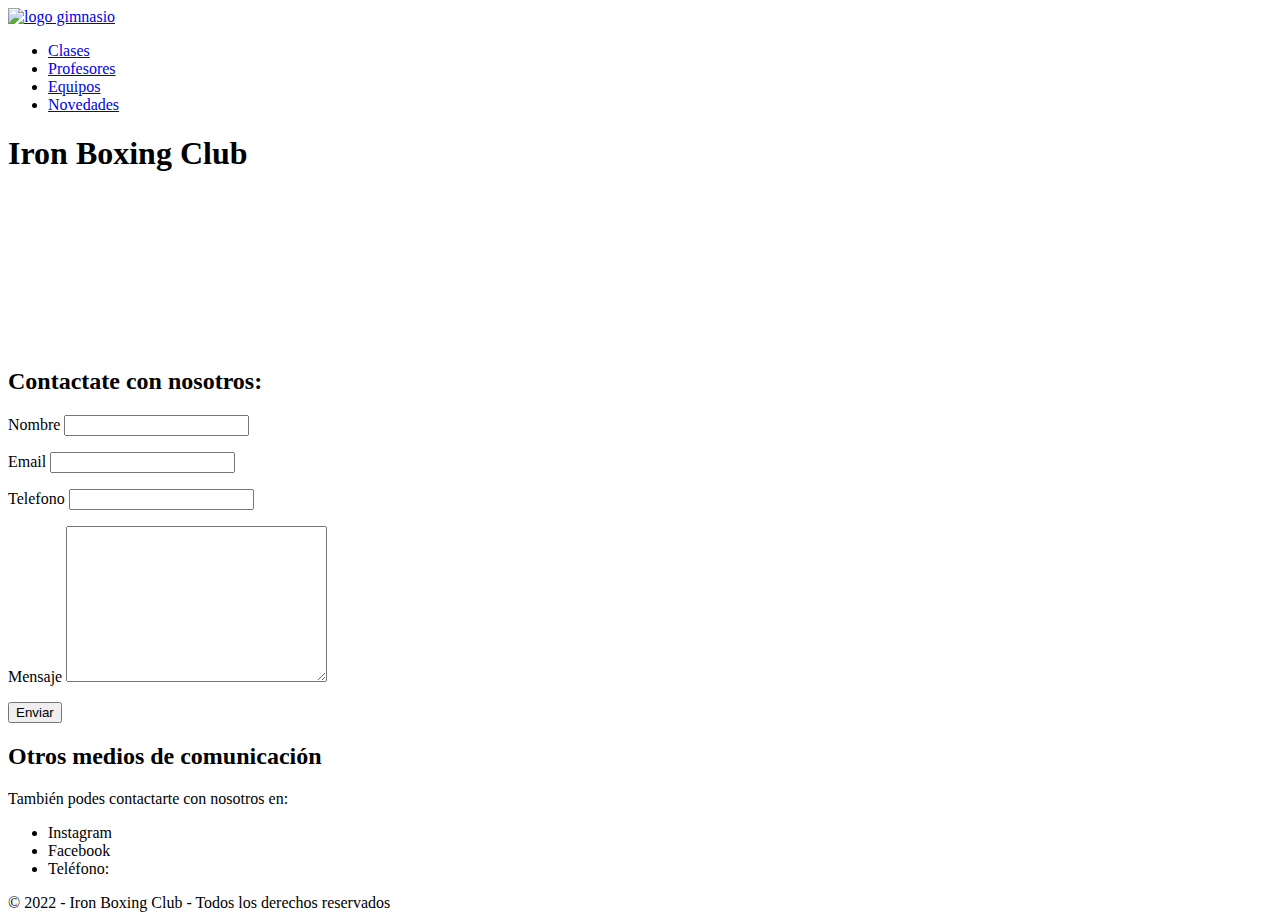
==== Index.html @ 4907d0b1 "Primer commit" ====
<!DOCTYPE html>
<html lang="en">

<head>
  <meta charset="UTF-8">
  <meta http-equiv="X-UA-Compatible" content="IE=edge">
  <meta name="viewport" content="width=device-width, initial-scale=1.0">
  <title>Iron Boxing Gym</title>

  <!-- CSS only -->
  <link href="https://cdn.jsdelivr.net/npm/bootstrap@5.2.0-beta1/dist/css/bootstrap.min.css" rel="stylesheet"
    integrity="sha384-0evHe/X+R7YkIZDRvuzKMRqM+OrBnVFBL6DOitfPri4tjfHxaWutUpFmBp4vmVor" crossorigin="anonymous">
  <link rel="stylesheet" href="Estilos/Miestilo.css">

</head>

<body>
  <header>
    <div class="container-fluid">
      <div class="row">
        <div id="div-logo" class="col-2">
          <a href="../IronGym/Index.html"><img src="../IronGym/Imagenes/logo.png" alt="logo gimnasio"></a>
        </div>
        <div class="col-10">
          <ul id="Secciones">
            <li><a href="../IronGym/Clases.html">Clases</a></li>
            <li><a href="../IronGym/Secc2.html">Profesores</a></li>
            <li><a href="../IronGym/Secc3.html">Equipos</a></li>
            <li><a href="../IronGym/Secc4.html">Novedades</a></li>
          </ul>
        </div>
      </div>
    </div>
  </header>
  <section id="inicio">
    <h1>
      Iron Boxing Club
    </h1>
  </section>

  <div class="container-fluid">
    <div class="row">
      <div id="div-mapa" class="col-4">
        <iframe
          src="https://www.google.com/maps/embed?pb=!1m18!1m12!1m3!1d3284.071938631017!2d-58.44960108419004!3d-34.602342364933705!2m3!1f0!2f0!3f0!3m2!1i1024!2i768!4f13.1!3m3!1m2!1s0x95bcca0ec736c165%3A0x90459508e3cbf126!2sOlaya%201650%2C%20Buenos%20Aires!5e0!3m2!1sen!2sar!4v1653265388838!5m2!1sen!2sar"
          width="100%" height="100%" style="border:0;" allowfullscreen="" loading="lazy"
          referrerpolicy="no-referrer-when-downgrade"></iframe>
      </div>
      <div id="div-contacto" class="col-4">
        <h2>Contactate con nosotros:</h2>
        <form action="" method="" class="formulario">
          <p>
            <label for="nombre">Nombre</label>
            <input type="text" name="">
          </p>
          <p>
            <label for="email">Email</label>
            <input type="text" name="">
          </p>
          <p>
            <label for="telefono">Telefono</label>
            <input type="text" name="">
          </p>
          <p>
            <label for="mensaje">Mensaje</label>
            <textarea name="" id="" cols="30" rows="10"></textarea>
          </p>
          <p>
            <input type="submit" value="Enviar">
          </p>
        </form>
      </div>
      <div id="div-contactoaux" class="col-4">
        <h2>Otros medios de comunicación</h2>
        <p>También podes contactarte con nosotros en:</p>
        <ul>
          <li>Instagram</li>
          <li>Facebook</li>
          <li>Teléfono:</li>
        </ul>
      </div>
    </div>
  </div>

  <footer class="container-fluid">
    © 2022 - Iron Boxing Club - Todos los derechos reservados
  </footer>

  <script src="https://cdn.jsdelivr.net/npm/bootstrap@5.2.0-beta1/dist/js/bootstrap.bundle.min.js"
    integrity="sha384-pprn3073KE6tl6bjs2QrFaJGz5/SUsLqktiwsUTF55Jfv3qYSDhgCecCxMW52nD2" crossorigin="anonymous">
  </script>

</body>

</html>
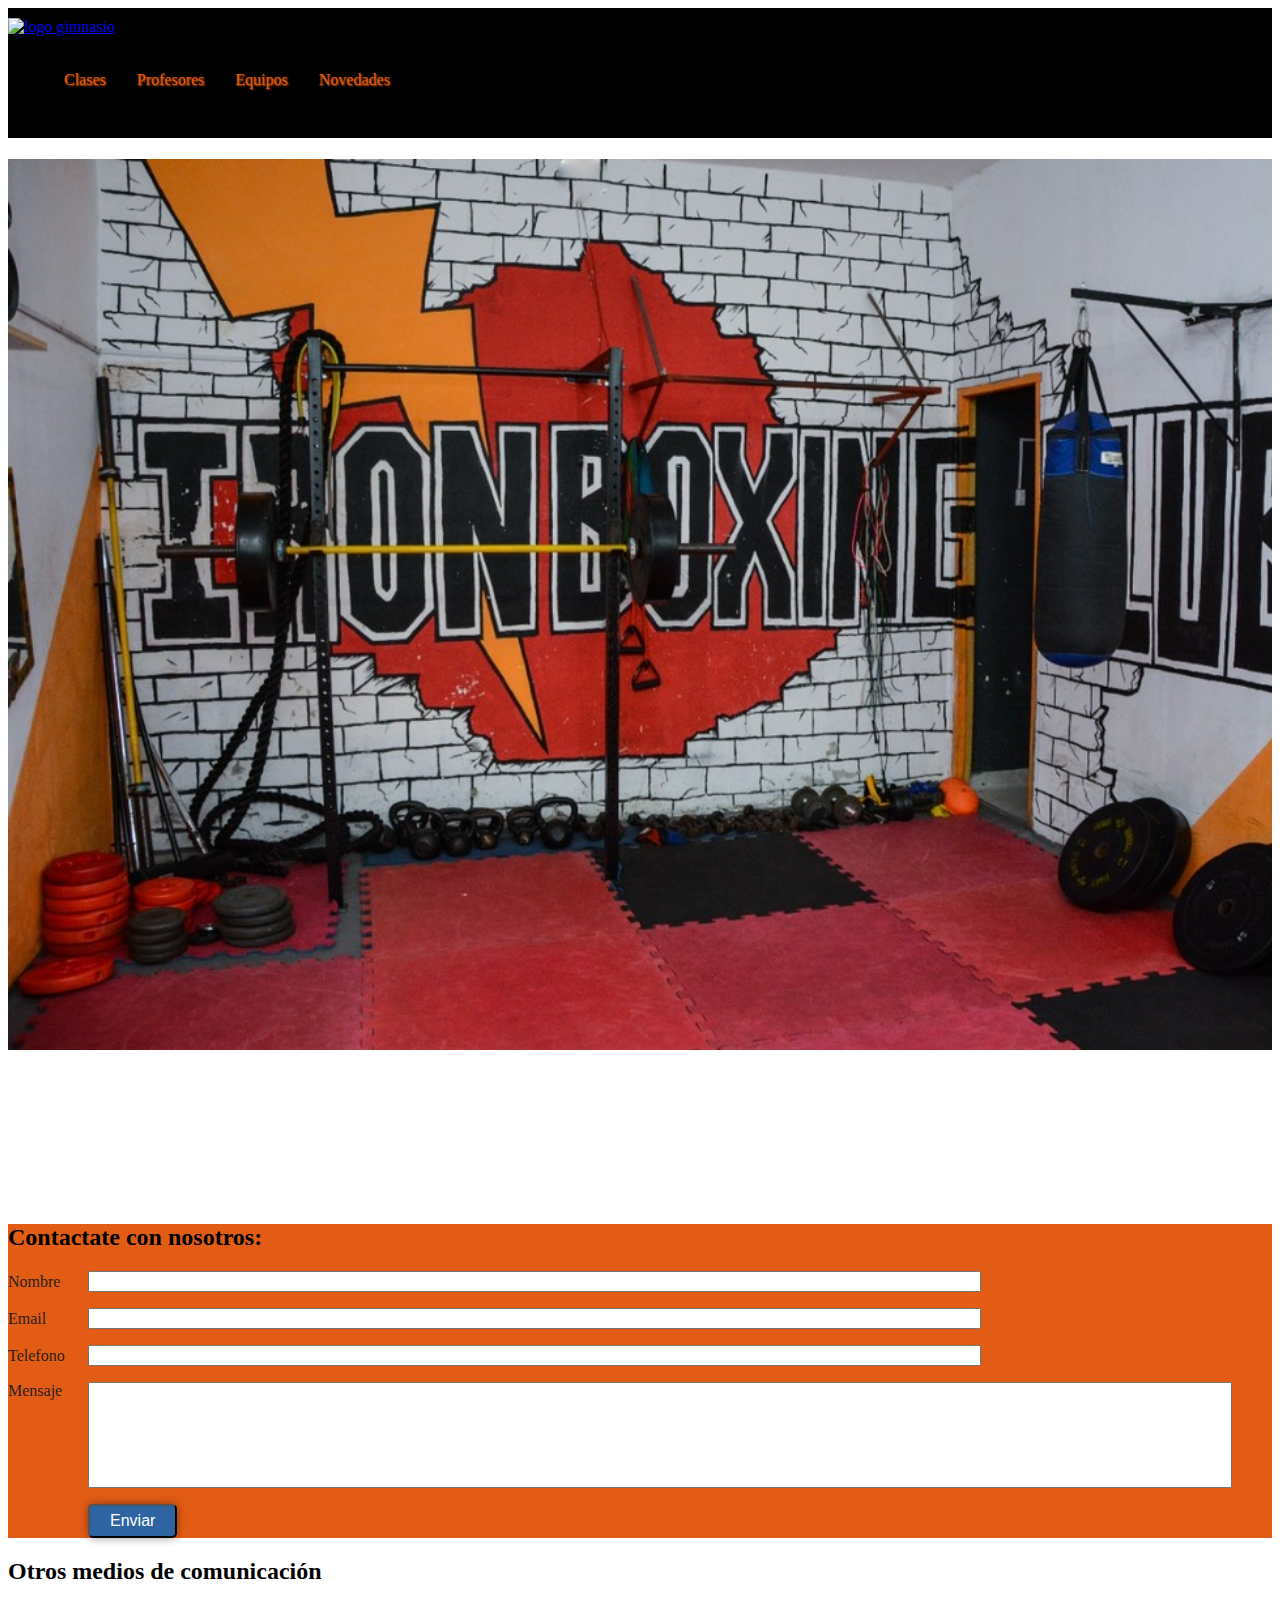
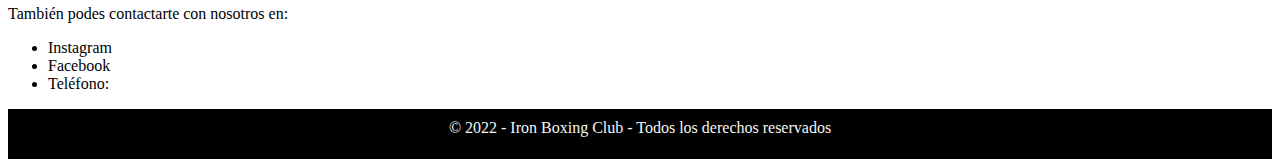
==== commit 9322c45f: "Creacion de la pagina clases" ====
--- a/Index.html
+++ b/Index.html
@@ -23,7 +23,7 @@
         </div>
         <div class="col-10">
           <ul id="Secciones">
-            <li><a href="../IronGym/Clases.html">Clases</a></li>
+            <li><a href="../IronGym/Secc1.html">Clases</a></li>
             <li><a href="../IronGym/Secc2.html">Profesores</a></li>
             <li><a href="../IronGym/Secc3.html">Equipos</a></li>
             <li><a href="../IronGym/Secc4.html">Novedades</a></li>
--- a/Estilos/Miestilo.css
+++ b/Estilos/Miestilo.css
@@ -0,0 +1,141 @@
+/* CSS Para computadora */
+header {
+    height: 120px;
+    background-color: black;
+    display: flex;
+    padding-top: 10px;
+}
+
+header ul#Secciones {
+    display: inline-block;
+    list-style: none;
+    text-align: center;
+    size: 20px;
+    margin-top: 30px;
+    margin-bottom: 30px;
+}
+
+header ul li {
+    display: block;
+    position: relative;
+    float: left;
+    text-align: center;
+}
+
+header ul li a {
+    display: block;
+    margin-left: 1px;
+    padding: 5px 15px 5px 15px;
+    text-decoration: none;
+    color: rgb(226, 92, 22);
+    text-shadow: 1px 1px 2px rgb(214, 104, 0);
+}
+
+header ul li a:link {
+    text-decoration: none;
+    color: rgb(226, 92, 22);
+    text-shadow: 1px 1px 2px rgb(226, 92, 10);
+
+}
+
+header ul li a:hover {
+    text-shadow: 1px 1px 2px black;
+}
+
+#div-logo {
+    margin: auto;
+    position: relative;
+    z-index: 100;
+}
+
+
+#inicio {
+    background: url("../Imagenes/IronBoxingClub.jpg") no-repeat;
+    background-size: cover;
+    min-height: 99vh;
+    position: relative;
+}
+
+#inicio:hover {
+    filter: grayscale(70%);
+}
+
+#inicio h1 {
+    visibility: hidden;
+}
+
+#inicio:hover h1 {
+    visibility: visible;
+    position: absolute;
+    bottom: 4em;
+    left: 1.4em;
+    z-index: 6;
+    display: block;
+    color: white;
+    font-weight: bold;
+    background-color: gray;
+}
+
+#div-contacto {
+    background-color: rgb(226, 92, 22);
+}
+
+.formulario p {
+    display: flex;
+    color: rgb(44, 31, 27);
+}
+
+.formulario p label {
+    color: rgb(44, 31, 27);
+    min-width: 80px;
+    display: flex;
+    align-items: center;
+}
+
+.formulario p input {
+    width: 70%;
+}
+
+.formulario p:nth-child(4) {
+    align-items: start;
+}
+
+.formulario textarea {
+    width: 90%;
+    resize: none;
+    height: 100px;
+}
+
+.formulario input[type="submit"] {
+    background: #2e64a1;
+    box-shadow: 0 0 10px rgba(0, 0, 0, 0.4);
+    color: white;
+    font-size: 16px;
+    padding: 6px 20px;
+    width: auto;
+    position: relative;
+    left: 5rem;
+    cursor: pointer;
+    border-radius: 5px;
+}
+
+.formulario input[type="submit"]:hover {
+    background-color: #6da9ed;
+}
+
+.carousel-item{
+    height: 700px;
+    width: 100%;
+}
+
+footer {
+    height: 40px;
+    background-color: black;
+    display: flex;
+    padding-top: 10px;
+    justify-content: center;
+    color: whitesmoke;
+}
+
+
+/* CSS Para computadora */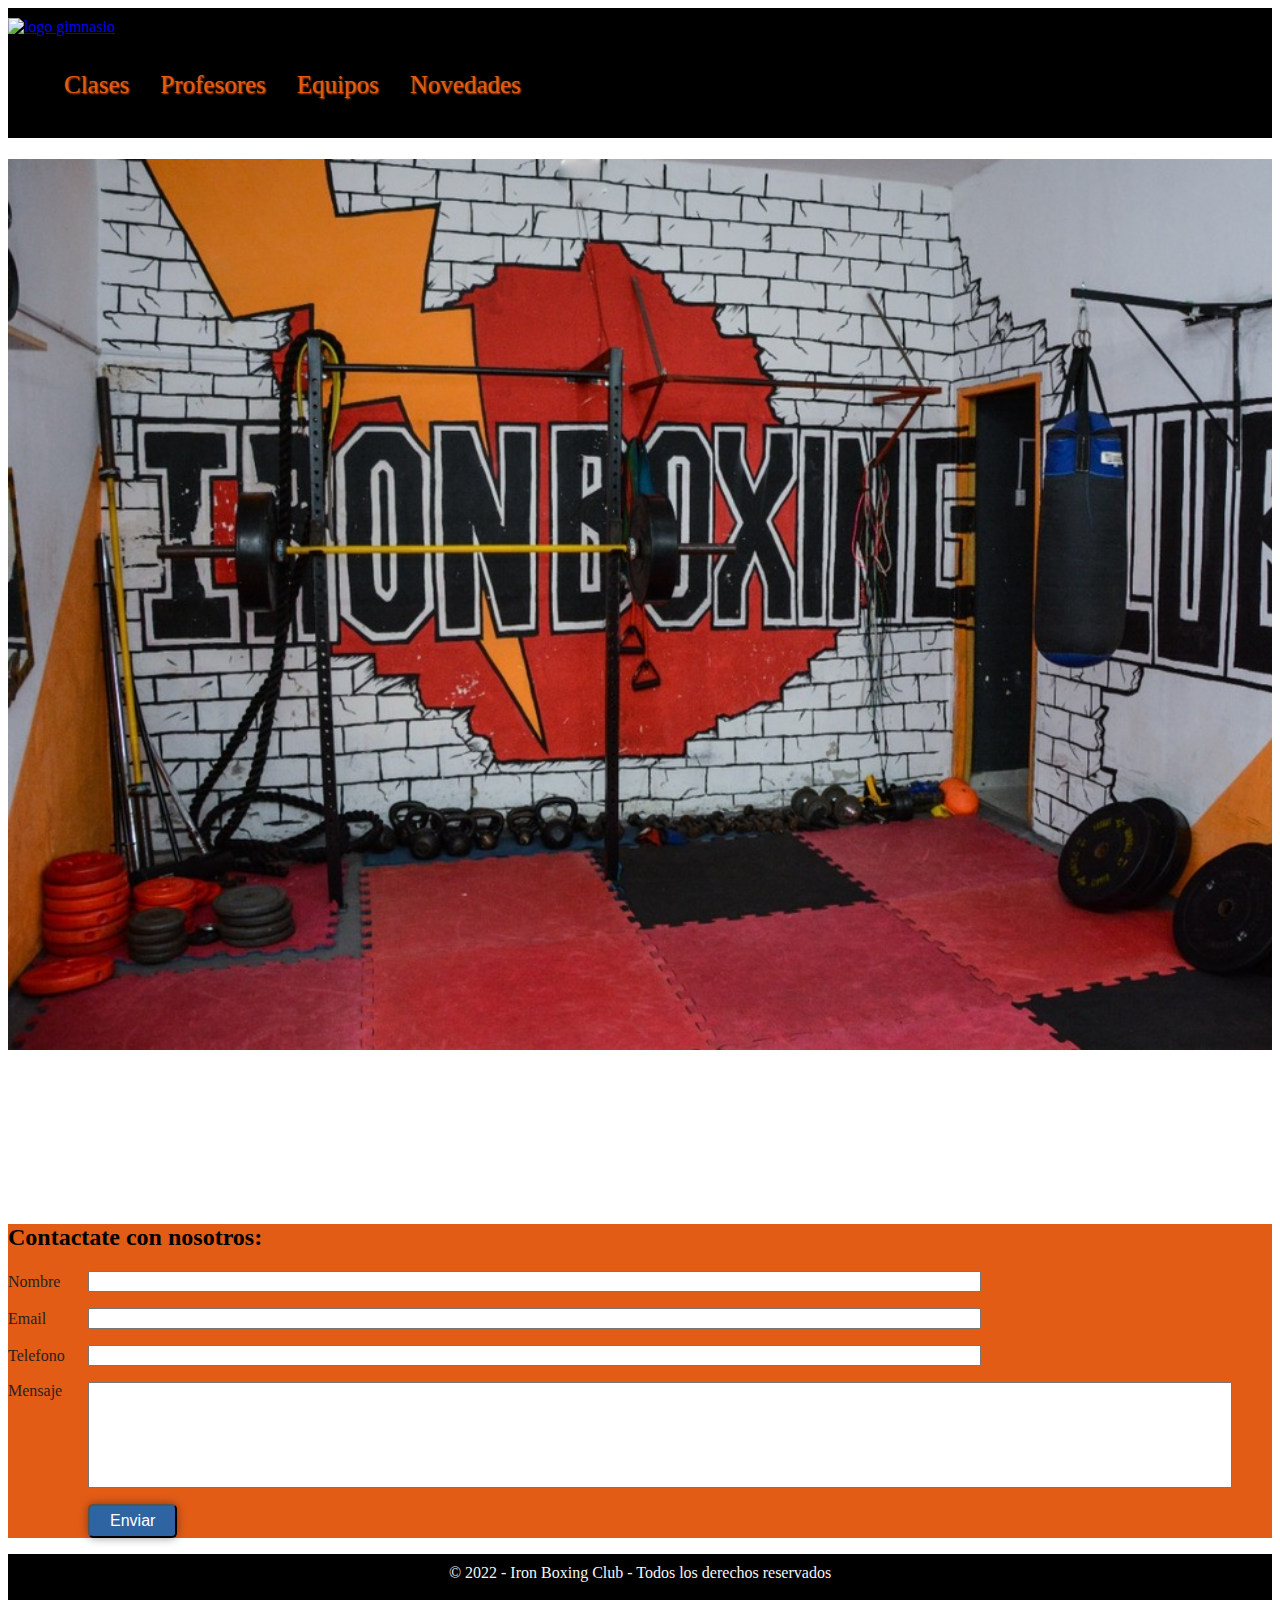
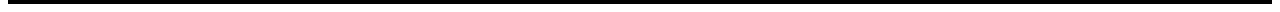
==== commit ff710b0d: "Intento de insertar redes sociales, pulido de tamaño de letras." ====
--- a/Index.html
+++ b/Index.html
@@ -40,7 +40,7 @@
 
   <div class="container-fluid">
     <div class="row">
-      <div id="div-mapa" class="col-4">
+      <div id="div-mapa" class="col-8">
         <iframe
           src="https://www.google.com/maps/embed?pb=!1m18!1m12!1m3!1d3284.071938631017!2d-58.44960108419004!3d-34.602342364933705!2m3!1f0!2f0!3f0!3m2!1i1024!2i768!4f13.1!3m3!1m2!1s0x95bcca0ec736c165%3A0x90459508e3cbf126!2sOlaya%201650%2C%20Buenos%20Aires!5e0!3m2!1sen!2sar!4v1653265388838!5m2!1sen!2sar"
           width="100%" height="100%" style="border:0;" allowfullscreen="" loading="lazy"
@@ -70,7 +70,7 @@
           </p>
         </form>
       </div>
-      <div id="div-contactoaux" class="col-4">
+      <!-- <div id="div-contactoaux" class="col-4">
         <h2>Otros medios de comunicación</h2>
         <p>También podes contactarte con nosotros en:</p>
         <ul>
@@ -78,10 +78,22 @@
           <li>Facebook</li>
           <li>Teléfono:</li>
         </ul>
-      </div>
+      </div> -->
     </div>
   </div>
 
+  <!-- <footer class="container-fluid">
+    <div class="row">
+      <div class="col-5"></div>
+      <div class="col-1"><a href="https://www.instagram.com/ironboxingclub/"><img src="../IronGym/Imagenes/ig_logo_icon_black.png" alt=""></a></div>
+      <div class="col-1"><a href="https://www.instagram.com/ironboxingclub/"><img src="../IronGym/Imagenes/fb_logo_icon_black.png" alt=""></a></div>
+      <div class="col-5"></div>
+    </div>
+    <div class="row">
+      <p>© 2022 - Iron Boxing Club - Todos los derechos reservados</p> 
+    </div>
+    
+  </footer> -->
   <footer class="container-fluid">
     © 2022 - Iron Boxing Club - Todos los derechos reservados
   </footer>
--- a/Estilos/Miestilo.css
+++ b/Estilos/Miestilo.css
@@ -10,7 +10,6 @@
     display: inline-block;
     list-style: none;
     text-align: center;
-    size: 20px;
     margin-top: 30px;
     margin-bottom: 30px;
 }
@@ -20,6 +19,7 @@
     position: relative;
     float: left;
     text-align: center;
+
 }
 
 header ul li a {
@@ -29,6 +29,7 @@
     text-decoration: none;
     color: rgb(226, 92, 22);
     text-shadow: 1px 1px 2px rgb(214, 104, 0);
+    font-size: 25px;
 }
 
 header ul li a:link {
@@ -57,7 +58,9 @@
 }
 
 #inicio:hover {
+    transform: scale(1.01);
     filter: grayscale(70%);
+    transition: all 0.3s ease;
 }
 
 #inicio h1 {
@@ -123,12 +126,24 @@
     background-color: #6da9ed;
 }
 
-.carousel-item{
+.carousel-item {
     height: 700px;
     width: 100%;
 }
 
-footer {
+/* footer div a:hover{
+    background: url("../Imagenes/ig_logo_icon_darkorange.png") no-repeat;
+}
+
+footer p {
+    height: 40px;
+    background-color: black;
+    display: flex;
+    padding-top: 10px;
+    justify-content: center;
+    color: whitesmoke;
+} */
+footer  {
     height: 40px;
     background-color: black;
     display: flex;
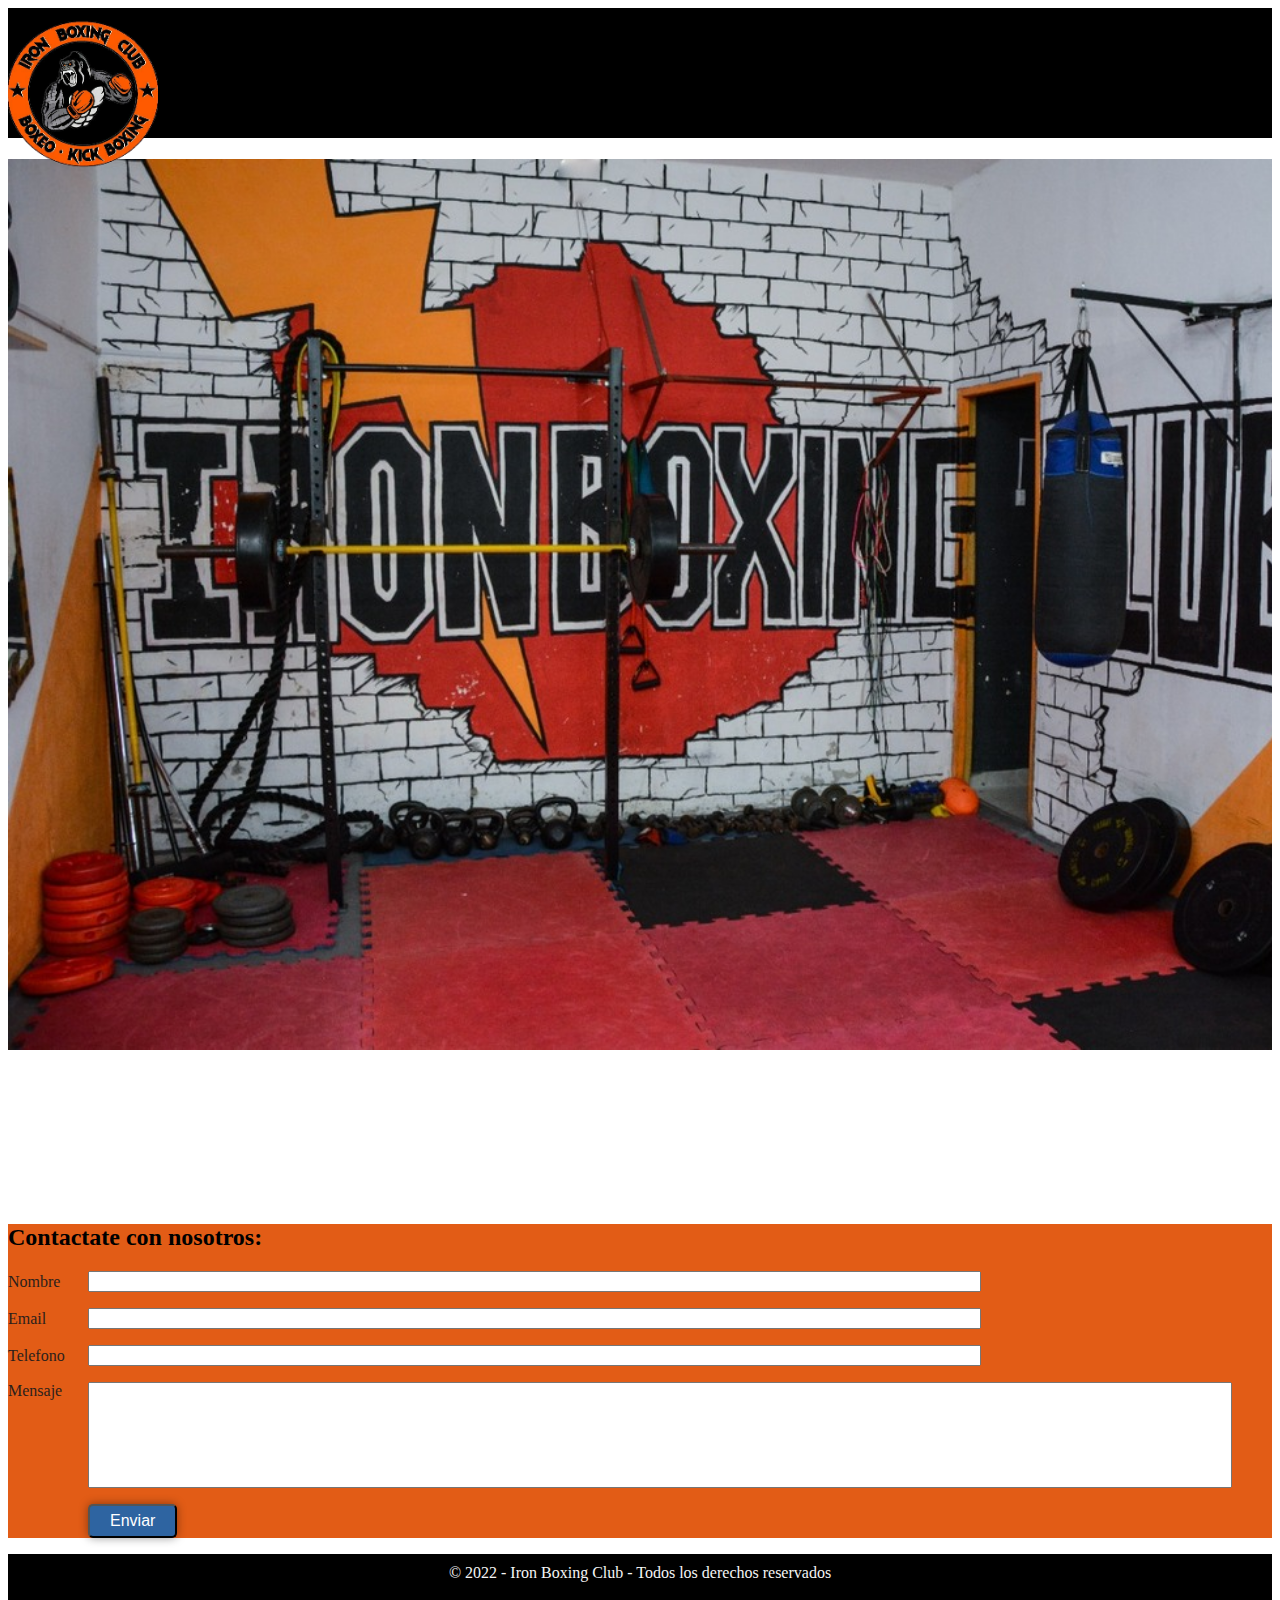
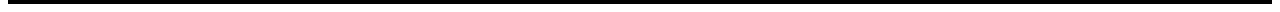
==== commit 4229e034: "Corrección de todos los links" ====
--- a/Index.html
+++ b/Index.html
@@ -19,14 +19,14 @@
     <div class="container-fluid">
       <div class="row">
         <div id="div-logo" class="col-2">
-          <a href="../IronGym/Index.html"><img src="../IronGym/Imagenes/logo.png" alt="logo gimnasio"></a>
+          <a href="../Index.html"><img src="../Imagenes/logo.png" alt="logo gimnasio"></a>
         </div>
         <div class="col-10">
           <ul id="Secciones">
-            <li><a href="../IronGym/Secc1.html">Clases</a></li>
-            <li><a href="../IronGym/Secc2.html">Profesores</a></li>
-            <li><a href="../IronGym/Secc3.html">Equipos</a></li>
-            <li><a href="../IronGym/Secc4.html">Novedades</a></li>
+            <li><a href="../Secc1.html">Clases</a></li>
+            <li><a href="../Secc2.html">Profesores</a></li>
+            <li><a href="../Secc3.html">Equipos</a></li>
+            <li><a href="../Secc4.html">Novedades</a></li>
           </ul>
         </div>
       </div>
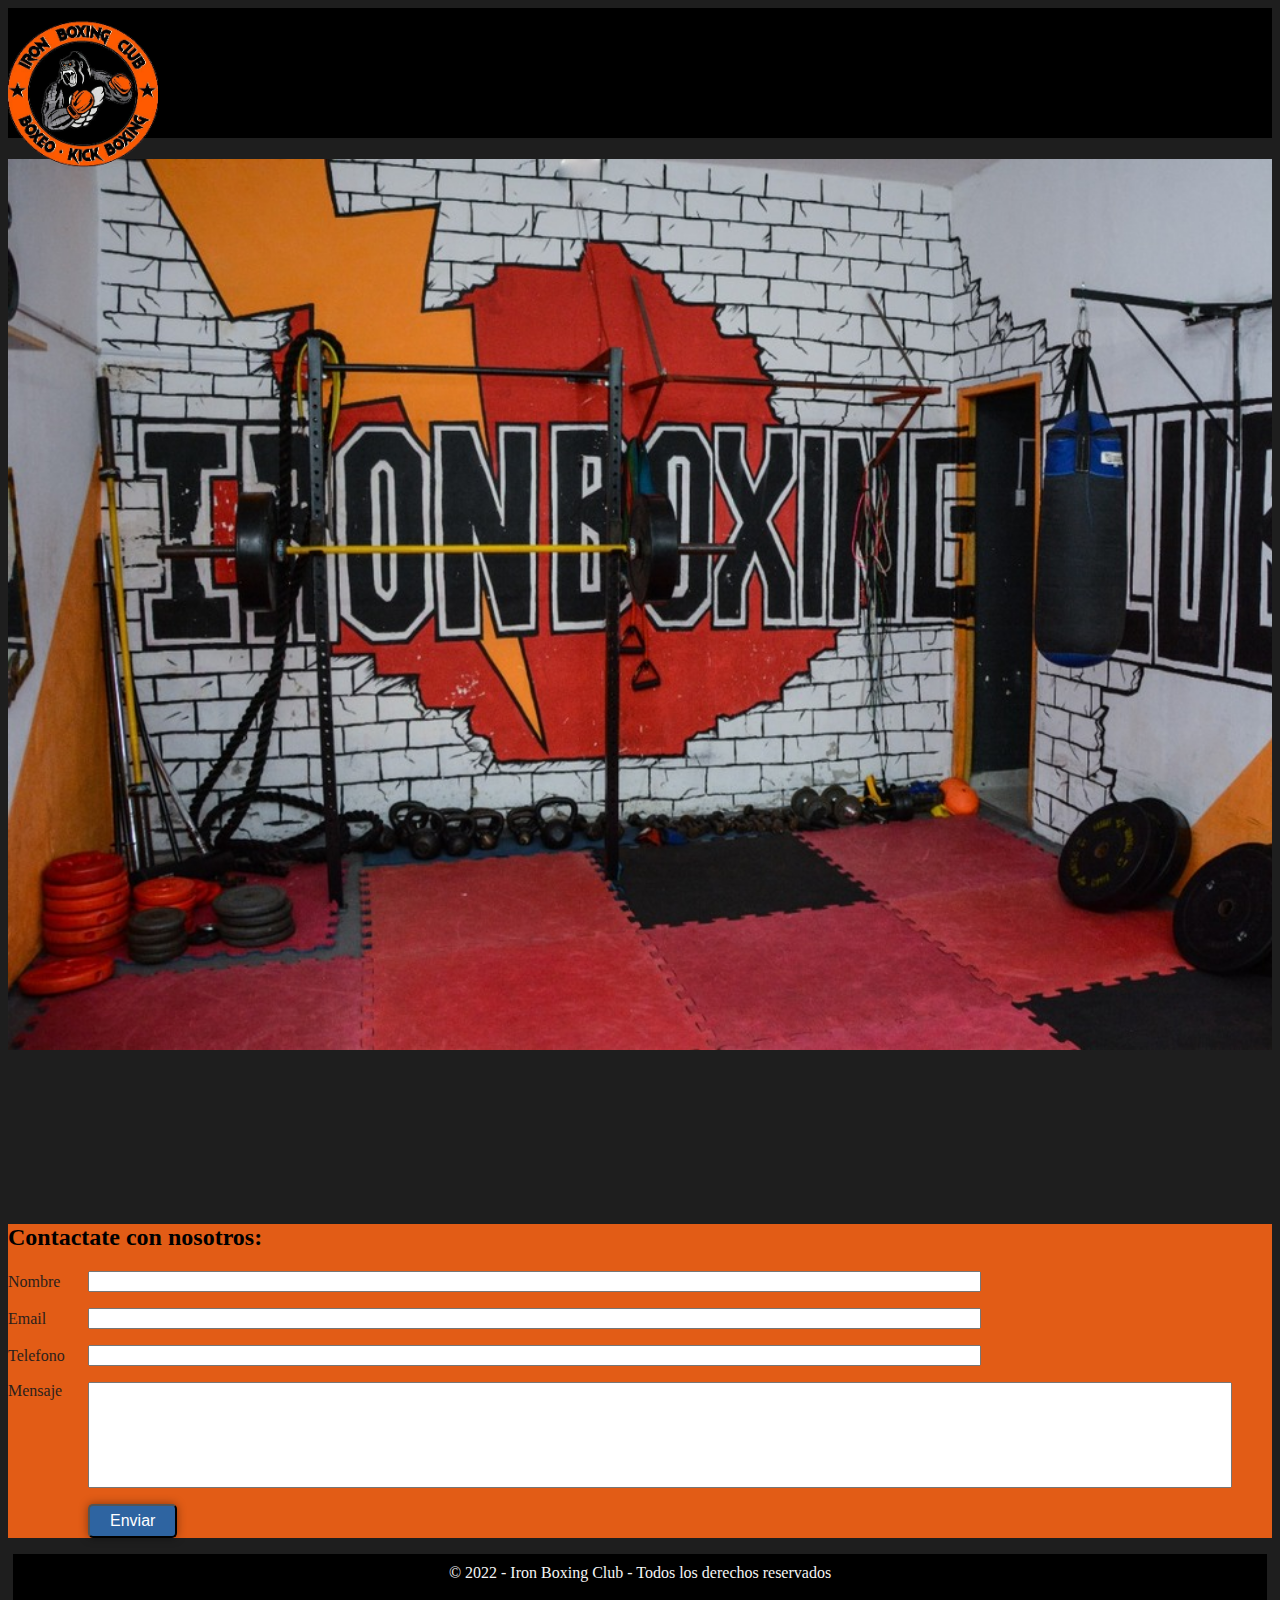
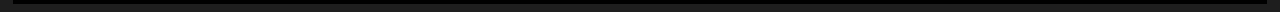
==== commit 73368690: "Creación de seccion profes y equipos. Agregado de animaciones" ====
--- a/Index.html
+++ b/Index.html
@@ -10,6 +10,7 @@
   <!-- CSS only -->
   <link href="https://cdn.jsdelivr.net/npm/bootstrap@5.2.0-beta1/dist/css/bootstrap.min.css" rel="stylesheet"
     integrity="sha384-0evHe/X+R7YkIZDRvuzKMRqM+OrBnVFBL6DOitfPri4tjfHxaWutUpFmBp4vmVor" crossorigin="anonymous">
+  <link rel="stylesheet" href="https://cdnjs.cloudflare.com/ajax/libs/animate.css/4.1.1/animate.min.css" />
   <link rel="stylesheet" href="Estilos/Miestilo.css">
 
 </head>
@@ -18,15 +19,15 @@
   <header>
     <div class="container-fluid">
       <div class="row">
-        <div id="div-logo" class="col-2">
-          <a href="../Index.html"><img src="../Imagenes/logo.png" alt="logo gimnasio"></a>
+        <div id="div-logo" class="col-1">
+          <a href="Index.html"><img src="Imagenes/logo.png" alt="logo gimnasio"></a>
         </div>
-        <div class="col-10">
+        <div class="col-11">
           <ul id="Secciones">
-            <li><a href="../Secc1.html">Clases</a></li>
-            <li><a href="../Secc2.html">Profesores</a></li>
-            <li><a href="../Secc3.html">Equipos</a></li>
-            <li><a href="../Secc4.html">Novedades</a></li>
+            <li><a href="Secc1.html">Clases</a></li>
+            <li><a href="Secc2.html">Profesores</a></li>
+            <li><a href="Secc3.html">Equipos</a></li>
+            <li><a href="Secc4.html">Novedades</a></li>
           </ul>
         </div>
       </div>
--- a/Estilos/Miestilo.css
+++ b/Estilos/Miestilo.css
@@ -1,4 +1,8 @@
 /* CSS Para computadora */
+body{
+    background-color: rgb(30, 30, 30);
+}
+
 header {
     height: 120px;
     background-color: black;
@@ -83,6 +87,7 @@
     background-color: rgb(226, 92, 22);
 }
 
+
 .formulario p {
     display: flex;
     color: rgb(44, 31, 27);
@@ -131,6 +136,43 @@
     width: 100%;
 }
 
+th{
+    color: rgb(226, 92, 22);
+}
+td{
+    color: rgb(226, 92, 22);
+}
+.imgredonda{
+    border-radius: 50%;
+    min-height: fit-content;
+    height: 250px;
+    width: 250px;
+    margin: 7px;
+
+}
+
+#titulosecc2{
+    text-align: center;
+    margin: 10px;
+    color: white;
+    text-shadow: 1px 1px 2px black;
+
+}
+
+.descripcionprofes{
+    text-align: center;
+}
+
+.descequipos{
+    padding: 10%;
+    color: white;
+}
+
+#Profesoresbg{
+    background-color: #ff4e00;
+    background-image: linear-gradient(315deg, #ff4e00 0%, #ec9f05 74%);
+    
+}
 /* footer div a:hover{
     background: url("../Imagenes/ig_logo_icon_darkorange.png") no-repeat;
 }
@@ -150,6 +192,7 @@
     padding-top: 10px;
     justify-content: center;
     color: whitesmoke;
+    margin: 5px;
 }
 
 
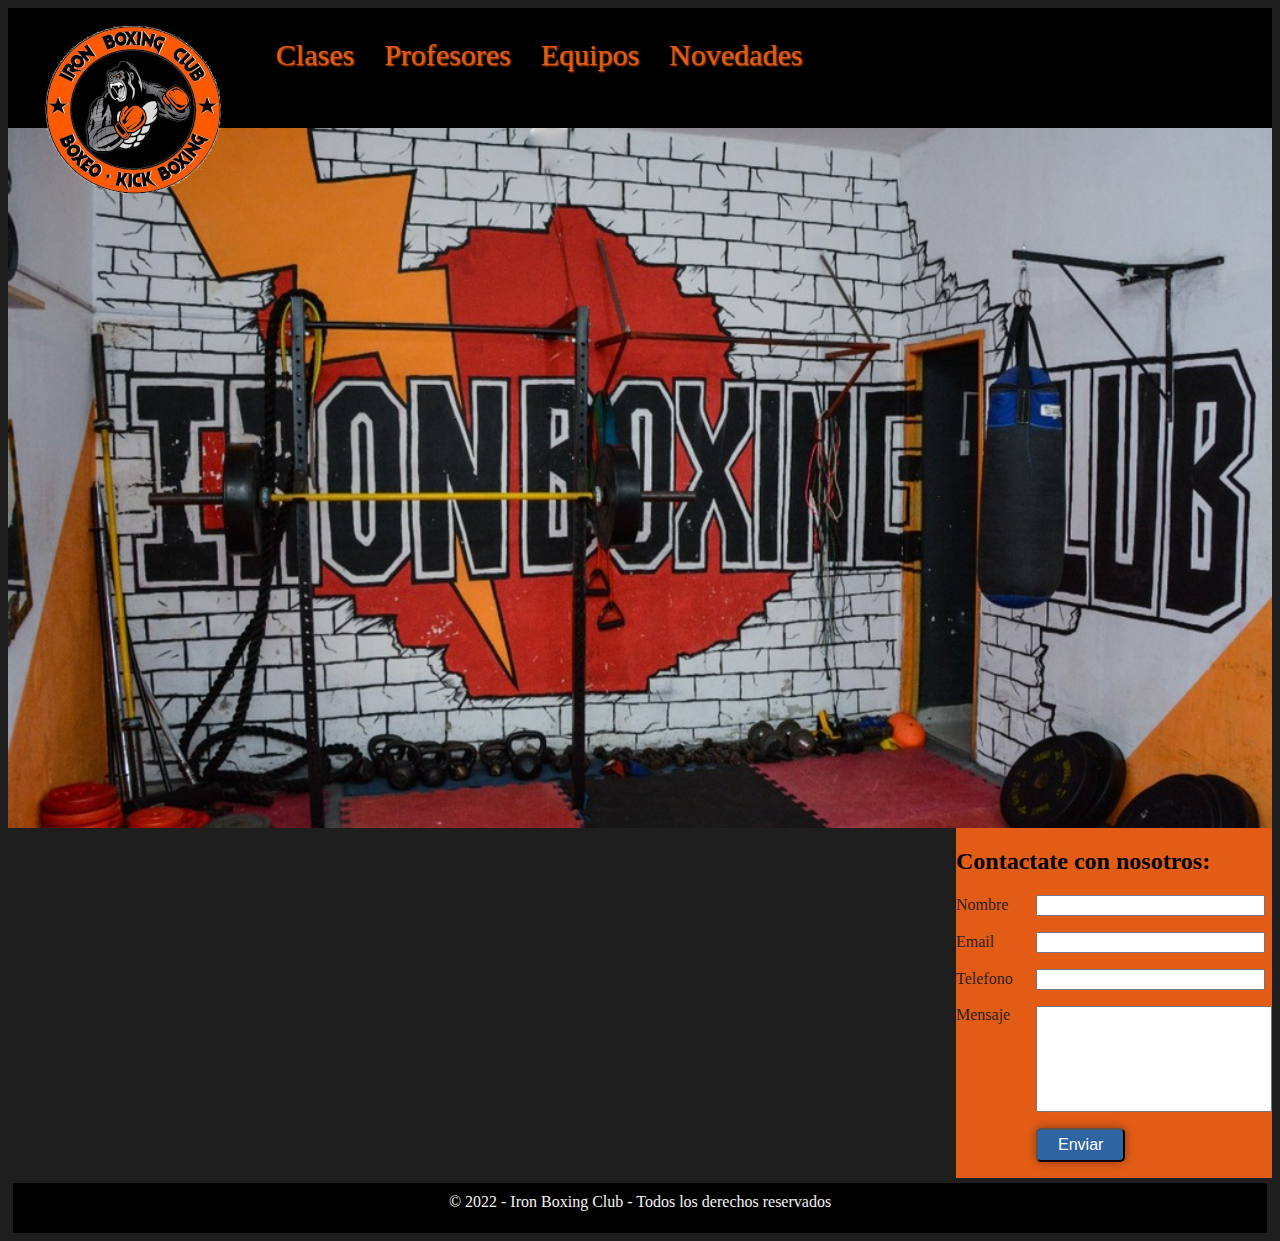
==== commit 16bdfe78: "Modificacion del layout, uso de grid insted of bootstrap" ====
--- a/Index.html
+++ b/Index.html
@@ -16,85 +16,63 @@
 </head>
 
 <body>
-  <header>
-    <div class="container-fluid">
-      <div class="row">
-        <div id="div-logo" class="col-1">
-          <a href="Index.html"><img src="Imagenes/logo.png" alt="logo gimnasio"></a>
-        </div>
-        <div class="col-11">
-          <ul id="Secciones">
-            <li><a href="Secc1.html">Clases</a></li>
-            <li><a href="Secc2.html">Profesores</a></li>
-            <li><a href="Secc3.html">Equipos</a></li>
-            <li><a href="Secc4.html">Novedades</a></li>
-          </ul>
-        </div>
-      </div>
+  <div class="grilla1">
+    <div id="div-logo">
+      <a href="Index.html"><img src="Imagenes/logo.png" alt="logo gimnasio"></a>
     </div>
-  </header>
-  <section id="inicio">
-    <h1>
-      Iron Boxing Club
-    </h1>
-  </section>
 
-  <div class="container-fluid">
-    <div class="row">
-      <div id="div-mapa" class="col-8">
-        <iframe
-          src="https://www.google.com/maps/embed?pb=!1m18!1m12!1m3!1d3284.071938631017!2d-58.44960108419004!3d-34.602342364933705!2m3!1f0!2f0!3f0!3m2!1i1024!2i768!4f13.1!3m3!1m2!1s0x95bcca0ec736c165%3A0x90459508e3cbf126!2sOlaya%201650%2C%20Buenos%20Aires!5e0!3m2!1sen!2sar!4v1653265388838!5m2!1sen!2sar"
-          width="100%" height="100%" style="border:0;" allowfullscreen="" loading="lazy"
-          referrerpolicy="no-referrer-when-downgrade"></iframe>
-      </div>
-      <div id="div-contacto" class="col-4">
-        <h2>Contactate con nosotros:</h2>
-        <form action="" method="" class="formulario">
-          <p>
-            <label for="nombre">Nombre</label>
-            <input type="text" name="">
-          </p>
-          <p>
-            <label for="email">Email</label>
-            <input type="text" name="">
-          </p>
-          <p>
-            <label for="telefono">Telefono</label>
-            <input type="text" name="">
-          </p>
-          <p>
-            <label for="mensaje">Mensaje</label>
-            <textarea name="" id="" cols="30" rows="10"></textarea>
-          </p>
-          <p>
-            <input type="submit" value="Enviar">
-          </p>
-        </form>
-      </div>
-      <!-- <div id="div-contactoaux" class="col-4">
-        <h2>Otros medios de comunicación</h2>
-        <p>También podes contactarte con nosotros en:</p>
-        <ul>
-          <li>Instagram</li>
-          <li>Facebook</li>
-          <li>Teléfono:</li>
-        </ul>
-      </div> -->
+    <div id="Secc">
+      <ul id="Secciones">
+        <li><a href="Secc1.html">Clases</a></li>
+        <li><a href="Secc2.html">Profesores</a></li>
+        <li><a href="Secc3.html">Equipos</a></li>
+        <li><a href="Secc4.html">Novedades</a></li>
+      </ul>
     </div>
   </div>
 
-  <!-- <footer class="container-fluid">
-    <div class="row">
-      <div class="col-5"></div>
-      <div class="col-1"><a href="https://www.instagram.com/ironboxingclub/"><img src="../IronGym/Imagenes/ig_logo_icon_black.png" alt=""></a></div>
-      <div class="col-1"><a href="https://www.instagram.com/ironboxingclub/"><img src="../IronGym/Imagenes/fb_logo_icon_black.png" alt=""></a></div>
-      <div class="col-5"></div>
+
+
+  <div id="grillainicio">
+    <section id="inicio">
+      <h1>
+        Iron Boxing Club
+      </h1>
+    </section>
+    <div id="div-mapa">
+      <iframe
+        src="https://www.google.com/maps/embed?pb=!1m18!1m12!1m3!1d3284.071938631017!2d-58.44960108419004!3d-34.602342364933705!2m3!1f0!2f0!3f0!3m2!1i1024!2i768!4f13.1!3m3!1m2!1s0x95bcca0ec736c165%3A0x90459508e3cbf126!2sOlaya%201650%2C%20Buenos%20Aires!5e0!3m2!1sen!2sar!4v1653265388838!5m2!1sen!2sar"
+        width="100%" height="100%" style="border:0;" allowfullscreen="" loading="lazy"
+        referrerpolicy="no-referrer-when-downgrade"></iframe>
     </div>
-    <div class="row">
-      <p>© 2022 - Iron Boxing Club - Todos los derechos reservados</p> 
+    <div id="div-contacto">
+      <h2>Contactate con nosotros:</h2>
+      <form action="" method="" class="formulario">
+        <p>
+          <label for="nombre">Nombre</label>
+          <input type="text" name="">
+        </p>
+        <p>
+          <label for="email">Email</label>
+          <input type="text" name="">
+        </p>
+        <p>
+          <label for="telefono">Telefono</label>
+          <input type="text" name="">
+        </p>
+        <p>
+          <label for="mensaje">Mensaje</label>
+          <textarea name="" id="" cols="30" rows="10"></textarea>
+        </p>
+        <p>
+          <input type="submit" value="Enviar">
+        </p>
+      </form>
     </div>
-    
-  </footer> -->
+  </div>
+
+
+
   <footer class="container-fluid">
     © 2022 - Iron Boxing Club - Todos los derechos reservados
   </footer>
--- a/Estilos/Miestilo.css
+++ b/Estilos/Miestilo.css
@@ -1,64 +1,60 @@
-/* CSS Para computadora */
-body{
+body {
     background-color: rgb(30, 30, 30);
 }
 
-header {
-    height: 120px;
-    background-color: black;
-    display: flex;
-    padding-top: 10px;
-}
-
-header ul#Secciones {
-    display: inline-block;
+ul#Secciones {
     list-style: none;
-    text-align: center;
-    margin-top: 30px;
-    margin-bottom: 30px;
-}
-
-header ul li {
-    display: block;
-    position: relative;
-    float: left;
-    text-align: center;
-
-}
-
-header ul li a {
-    display: block;
-    margin-left: 1px;
-    padding: 5px 15px 5px 15px;
+    /* text-align: center; */
+    padding: 0;
+}
+
+ul li a {
+    /* display: grid; */
+    list-style: none;
     text-decoration: none;
+    margin: 0;
     color: rgb(226, 92, 22);
     text-shadow: 1px 1px 2px rgb(214, 104, 0);
-    font-size: 25px;
-}
-
-header ul li a:link {
+}
+
+ ul li a:link {
     text-decoration: none;
     color: rgb(226, 92, 22);
     text-shadow: 1px 1px 2px rgb(226, 92, 10);
-
-}
-
-header ul li a:hover {
+}
+
+ul li a:hover {
     text-shadow: 1px 1px 2px black;
+}
+
+.grilla1{
+    background-color: black;
+    display: grid;
+    grid-template-areas: 
+    "Areaimg  AreaSecc";
+
+    grid-template-columns: 20% auto;
+    grid-template-rows: 120px;
+}
+
+#Secc{
+    grid-area: AreaSecc;
 }
 
 #div-logo {
     margin: auto;
+    z-index: 100;
     position: relative;
-    z-index: 100;
+    grid-area: Areaimg;
 }
 
 
 #inicio {
     background: url("../Imagenes/IronBoxingClub.jpg") no-repeat;
     background-size: cover;
-    min-height: 99vh;
-    position: relative;
+    height: auto;
+    /* position: relative; */
+    grid-area: ImgPrinc;
 }
 
 #inicio:hover {
@@ -74,8 +70,6 @@
 #inicio:hover h1 {
     visibility: visible;
     position: absolute;
-    bottom: 4em;
-    left: 1.4em;
     z-index: 6;
     display: block;
     color: white;
@@ -85,17 +79,20 @@
 
 #div-contacto {
     background-color: rgb(226, 92, 22);
+    grid-area: Contacto;
+}
+#div-mapa {
+    grid-area: Mapa;
 }
 
 
 .formulario p {
+    color: rgb(44, 31, 27);
     display: flex;
-    color: rgb(44, 31, 27);
 }
 
 .formulario p label {
     color: rgb(44, 31, 27);
-    min-width: 80px;
     display: flex;
     align-items: center;
 }
@@ -111,18 +108,14 @@
 .formulario textarea {
     width: 90%;
     resize: none;
-    height: 100px;
 }
 
 .formulario input[type="submit"] {
     background: #2e64a1;
     box-shadow: 0 0 10px rgba(0, 0, 0, 0.4);
     color: white;
-    font-size: 16px;
-    padding: 6px 20px;
     width: auto;
     position: relative;
-    left: 5rem;
     cursor: pointer;
     border-radius: 5px;
 }
@@ -132,68 +125,229 @@
 }
 
 .carousel-item {
-    height: 700px;
     width: 100%;
 }
 
-th{
+th {
     color: rgb(226, 92, 22);
 }
-td{
+
+td {
     color: rgb(226, 92, 22);
 }
-.imgredonda{
+
+.imgredonda {
     border-radius: 50%;
     min-height: fit-content;
-    height: 250px;
-    width: 250px;
-    margin: 7px;
-
-}
-
-#titulosecc2{
+}
+
+#titulosecc2 {
     text-align: center;
-    margin: 10px;
     color: white;
     text-shadow: 1px 1px 2px black;
 
 }
 
-.descripcionprofes{
+.descripcionprofes {
     text-align: center;
 }
 
-.descequipos{
+.descequipos {
     padding: 10%;
     color: white;
 }
 
-#Profesoresbg{
+#Profesoresbg {
     background-color: #ff4e00;
     background-image: linear-gradient(315deg, #ff4e00 0%, #ec9f05 74%);
-    
-}
-/* footer div a:hover{
-    background: url("../Imagenes/ig_logo_icon_darkorange.png") no-repeat;
-}
-
-footer p {
-    height: 40px;
+
+}
+
+footer {
     background-color: black;
     display: flex;
-    padding-top: 10px;
     justify-content: center;
     color: whitesmoke;
-} */
-footer  {
-    height: 40px;
-    background-color: black;
-    display: flex;
-    padding-top: 10px;
-    justify-content: center;
-    color: whitesmoke;
-    margin: 5px;
-}
-
-
-/* CSS Para computadora */+}
+
+
+ @media screen and (min-width:200px){
+     header {
+        height: 60px;
+        display: flex;
+        padding-top: 5px;
+        padding-left: 0;
+    }
+
+    #grillainicio{
+        display: grid;
+        grid-template-areas:
+        
+        "ImgPrinc ImgPrinc"
+        "Mapa     Mapa"
+        "Contacto Contacto";
+
+        grid-template-columns: auto ;
+        grid-template-rows:  200px auto auto;
+    }
+
+
+    header ul#Secciones {
+        display: inline-block;
+        margin-top: 5px;
+        margin-bottom: 5px;
+        padding: 0;
+    }
+
+    header ul li {
+        display: block;
+        position: relative;
+        float: left;
+        text-align: center;
+
+    }
+
+    header ul li a {
+        margin-left: 1px;
+        padding: 5px 15px 5px 15px;
+        font-size: 12px;
+    }
+
+    #div-logo img{
+        transform: scale(0.3);
+    }
+
+    #div-logo.col-2 a{
+        margin: 0;
+        padding: 0;
+    }
+    #inicio:hover h1 {
+        bottom: 4em;
+        left: 1.4em;
+    }
+
+    .formulario p label {
+        min-width: 80px;
+    }
+
+    .formulario textarea {
+        height: 50px;
+    }
+
+    .formulario input[type="submit"] {
+        font-size: 8px;
+        padding: 2px 8px;
+        left: 5rem;
+    }
+
+    .carousel-item {
+        height: 200px;
+    }
+
+    .imgredonda {
+        border-radius: 50%;
+        height: 100px;
+        width: 100px;
+        margin: 3px;
+
+    }
+
+    #titulosecc2 {
+        margin: 2px;
+    }
+
+    footer {
+        height: 30px;
+        padding-top: 5px;
+        margin: 5px;
+    }
+
+}
+
+
+@media screen and (min-width:900px) {
+
+
+    /* CSS Para computadora */
+    
+
+    #grillainicio{
+        display: grid;
+        grid-template-areas:
+        
+        "ImgPrinc ImgPrinc"
+        "Mapa     Contacto";
+
+        grid-template-columns: auto 25%;
+        grid-template-rows:  700px auto;
+    }
+
+    ul#Secciones {
+        display: inline-block;
+        margin-top: 30px;
+        margin-bottom: 30px;
+    }
+
+    ul li {
+        float: left;
+        text-align: center;
+    }
+
+    ul li a {
+        padding: 5px 15px 5px 15px;
+        font-size: 30px;
+    }
+
+    #div-logo img{
+        transform: scale(1);
+        margin: 1%;
+    }
+
+    #inicio:hover h1 {
+        bottom: 4em;
+        left: 1.4em;
+    }
+
+    .formulario p {
+        display: flex;
+    }
+
+    .formulario p label {
+        min-width: 80px;
+    }
+
+    .formulario textarea {
+        height: 100px;
+    }
+
+    .formulario input[type="submit"] {
+        font-size: 16px;
+        padding: 6px 20px;
+        left: 5rem;
+    }
+
+    .carousel-item {
+        height: 700px;
+    }
+
+    .imgredonda {
+        border-radius: 50%;
+        height: 250px;
+        width: 250px;
+        margin: 7px;
+
+    }
+
+    #titulosecc2 {
+        margin: 10px;
+    }
+
+    footer {
+        height: 40px;
+        padding-top: 10px;
+        margin: 5px;
+    }
+
+
+    /* CSS Para computadora */
+}